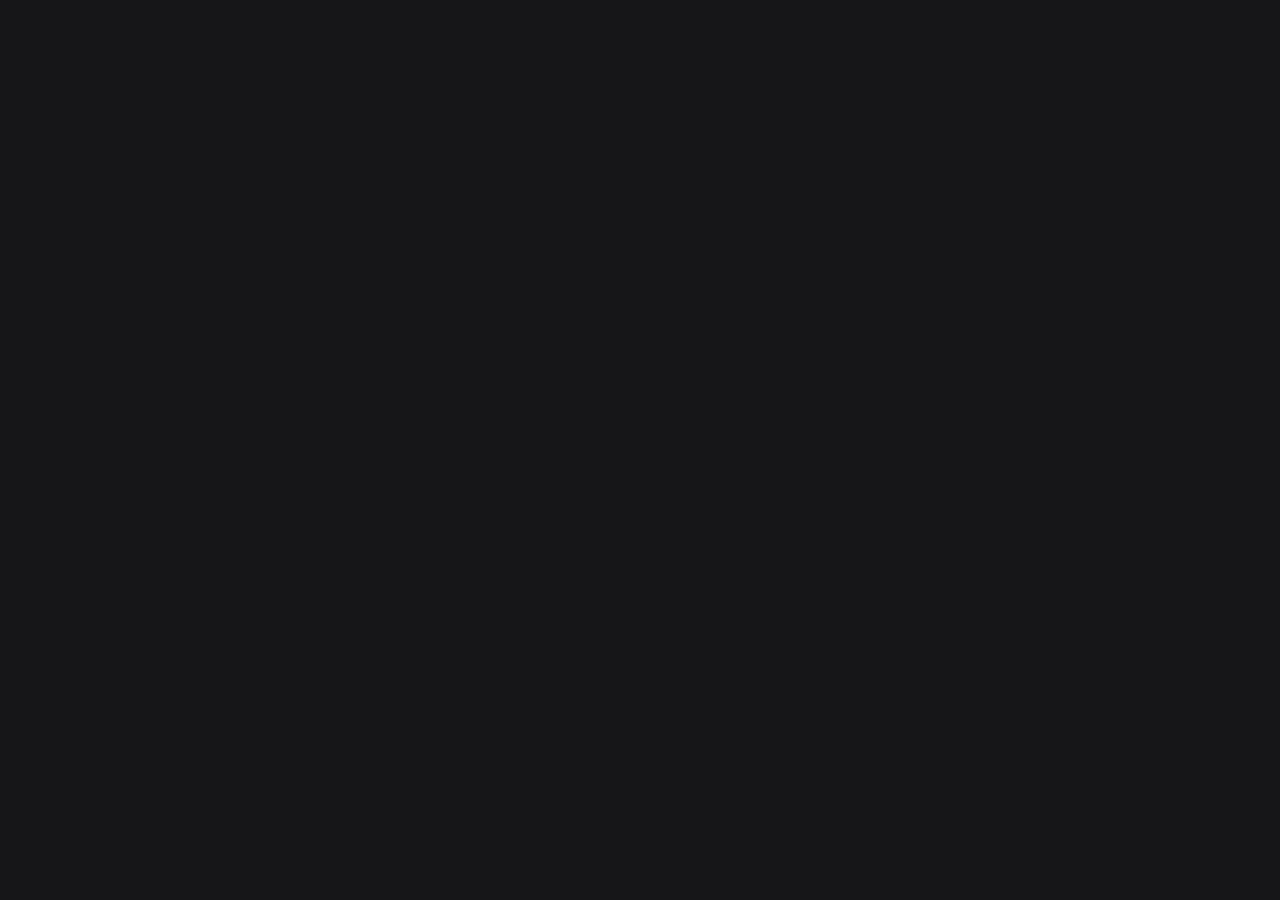
==== src/editor/index.html @ 9baa0792 "Analytics: sidebar section with a usage line, and the Usage tab as a custom editor Sidebar: the Toke" ====
<!doctype html>
<html>
  <head>
    <meta charset="utf-8" />
    <meta name="viewport" content="width=device-width, initial-scale=1" />
    <link rel="stylesheet" href="./editor.css" />
  </head>
  <body>
    <div id="app" aria-live="polite"></div>
    <script type="module" src="./main.ts"></script>
  </body>
</html>
---- src/editor/editor.css ----
/* The Usage tab (src/editor/): Orca's theme variables, as the sidebar panel uses them; the layout follows
   the approved draft (docs/analytics-draft/index.html). Full-width tab, one column; tables scroll sideways
   before they break. */
:root {
  --ink: var(--orca-foreground, #e9e9ec);
  --muted: var(--orca-muted-foreground, #8d8d96);
  --faint: color-mix(in srgb, var(--muted) 72%, transparent);
  --line: var(--orca-border, #27272c);
  --hover: var(--orca-accent, #1f1f23);
  --bg: var(--orca-background, #161618);
  --card: color-mix(in srgb, var(--ink) 5%, transparent);
  --card-hover: color-mix(in srgb, var(--ink) 9%, transparent);
  --ask: #8fb3ff; --warn: #e8b64c; --good: #4fc7c0; --danger: #ec6a52;
  --c0: #3987e5; --c1: #d95926; --c2: #199e70; --c3: #c98500; --c4: #d55181; --c5: #0ca30c;
  --ui: -apple-system, BlinkMacSystemFont, "SF Pro Text", "Segoe UI", system-ui, sans-serif;
  --mono: ui-monospace, "SF Mono", Menlo, Consolas, monospace;
}
html.light { --ask: #2f55d4; --warn: #a8700b; --good: #0f857e; --danger: #c43d27; --card: color-mix(in srgb, var(--ink) 4.5%, transparent);
  --c0: #2a78d6; --c1: #eb6834; --c2: #1baf7a; --c3: #eda100; --c4: #e87ba4; --c5: #008300; }
* { box-sizing: border-box; }
html, body { min-height: 100%; }
body { margin: 0; background: var(--bg); color: var(--ink); font: 13px/1.45 var(--ui); -webkit-font-smoothing: antialiased; }
button { all: unset; cursor: pointer; box-sizing: border-box; }
:focus-visible { outline: 1px solid var(--ask); outline-offset: 2px; border-radius: 4px; }
[hidden] { display: none !important; }
#app { max-width: 1180px; margin: 0 auto; padding: 18px 20px 44px; display: grid; gap: 22px; min-width: 0; }
#app > *, .block, .block > *, .bars { min-width: 0; }
@media (max-width: 560px) { #app { padding: 12px 12px 32px; gap: 18px; } }
.banner { display: flex; flex-wrap: wrap; align-items: center; gap: 4px 12px; padding: 8px 12px; border-radius: 8px; background: color-mix(in srgb, var(--warn) 14%, var(--bg)); font-size: 12.5px; }
.banner b { color: var(--warn); font-weight: 650; }
.banner span { color: var(--muted); }
.empty-state { padding: 28px 0; display: grid; gap: 6px; max-width: 560px; }
.empty-state h2 { margin: 0; font-size: 15px; font-weight: 650; }
.empty-state p { margin: 0; color: var(--muted); }
.h1s { font-size: 17px; margin: 0; font-weight: 650; }
.foot b { font-weight: 600; }
.foot { padding-top: 4px; }
.label { font-size: 10.5px; letter-spacing: .06em; text-transform: uppercase; color: var(--faint); font-weight: 600; }
.seg { display: inline-flex; flex: none; gap: 2px; padding: 2px; border-radius: 7px; background: var(--card); }
.seg button { padding: 2px 8px; border-radius: 5px; font-size: 11.5px; color: var(--muted); font-variant-numeric: tabular-nums; white-space: nowrap; }
.seg button:hover { color: var(--ink); }
.seg button[aria-pressed="true"] { background: var(--bg); color: var(--ink); box-shadow: 0 0 0 1px var(--line); }
.pill { display: inline-flex; align-items: center; gap: 5px; height: 20px; padding: 0 9px; border-radius: 999px; font-size: 11px; font-weight: 600; white-space: nowrap; color: var(--ask); background: color-mix(in srgb, var(--ask) 14%, transparent); }
.pill:hover { background: color-mix(in srgb, var(--ask) 24%, transparent); }
.dot { display: inline-block; flex: none; width: 8px; height: 8px; border-radius: 50%; background: var(--s); }
.dash { display: inline-block; width: 12px; border-top: 2px solid var(--s, var(--ink)); }
.dash.dashed { border-top-style: dashed; }
.s0 { --s: var(--c0); } .s1 { --s: var(--c1); } .s2 { --s: var(--c2); } .s3 { --s: var(--c3); } .s4 { --s: var(--c4); } .s5 { --s: var(--c5); } .sx { --s: var(--muted); }
.empty { color: var(--muted); }
/* --- detail views: one question per screen --- */
.vhead { display: flex; align-items: center; gap: 10px; flex-wrap: wrap; }
.vhead h1 { font-size: 17px; font-weight: 650; margin: 0; letter-spacing: -.01em; text-wrap: balance; }
.grow { flex: 1; }
.back { display: inline-flex; align-items: center; gap: 4px; font-size: 12px; color: var(--muted); padding: 3px 7px 3px 4px; border-radius: 6px; background: var(--card); max-width: 100%; }
.back:hover { color: var(--ink); background: var(--card-hover); }
.back svg { width: 9px; height: 9px; flex: none; transform: rotate(180deg); }
.back span { min-width: 0; white-space: nowrap; overflow: hidden; text-overflow: ellipsis; }
.hero { display: grid; gap: 2px; }
.hero .v { font-size: 34px; font-weight: 650; letter-spacing: -.02em; line-height: 1.1; }
.hero .v small { font-size: 14px; font-weight: 500; color: var(--muted); letter-spacing: 0; margin-left: 6px; }
.note { font-size: 12px; color: var(--muted); }
.mono { font-family: var(--mono); font-size: 11.5px; }
.block { display: grid; gap: 6px; }
.figline { display: flex; flex-wrap: wrap; align-items: baseline; gap: 4px 14px; font-size: 13px; color: var(--muted); font-variant-numeric: tabular-nums; }
.figline b { color: var(--ink); font-size: 20px; font-weight: 650; letter-spacing: -.01em; }
.ok { color: var(--good); font-weight: 600; } .ko { color: var(--danger); font-weight: 600; } .wn { color: var(--warn); font-weight: 600; }
.chip { color: var(--muted); background: var(--card); display: inline-flex; align-items: center; height: 18px; padding: 0 7px; border-radius: 999px; font-size: 11px; font-weight: 600; white-space: nowrap; flex: none; }
.chip.warn { color: var(--warn); background: color-mix(in srgb, var(--warn) 14%, transparent); }
.chip.bad { color: var(--danger); background: color-mix(in srgb, var(--danger) 13%, transparent); }
.mbadge { display: inline-flex; align-items: center; flex: none; height: 17px; padding: 0 5px; border-radius: 4px; font: 10.5px/17px var(--mono); color: var(--muted); background: color-mix(in srgb, var(--ink) 9%, transparent); white-space: nowrap; gap: 5px; }
.mbadge .dot { width: 6px; height: 6px; }
/* one-line rows: name · tokens · cost */
.rows { display: grid; }
.row { display: grid; grid-template-columns: minmax(0, 1fr) auto 64px; gap: 12px; align-items: center; padding: 8px; margin-inline: -8px; border-radius: 7px; font-variant-numeric: tabular-nums; }
button.row:hover { background: var(--hover); }
.row + .row { box-shadow: 0 -1px 0 color-mix(in srgb, var(--line) 70%, transparent); }
.row .nm { display: flex; align-items: center; gap: 8px; min-width: 0; }
.row .nm .t { min-width: 0; white-space: nowrap; overflow: hidden; text-overflow: ellipsis; }
.row .nm .t.strong { font-weight: 600; }
.row .tk { font-weight: 650; text-align: right; white-space: nowrap; }
.row .cs { color: var(--muted); text-align: right; white-space: nowrap; }
.ne { color: var(--faint); font-style: italic; }
.tail { font-size: 12px; color: var(--muted); padding-top: 4px; }
/* Details */
.dtoggle { display: inline-flex; align-items: center; gap: 6px; font-size: 12px; color: var(--muted); padding: 4px 0; }
.dtoggle:hover { color: var(--ink); }
.dtoggle svg { width: 8px; height: 8px; transition: transform .15s; }
.dtoggle[aria-expanded="true"] svg { transform: rotate(90deg); }
.tw { overflow-x: auto; }
table.u { width: 100%; border-collapse: collapse; font-size: 12px; font-variant-numeric: tabular-nums; }
table.u th { font-size: 10.5px; font-weight: 600; letter-spacing: .04em; text-transform: uppercase; color: var(--faint); text-align: right; padding: 0 0 5px 10px; white-space: nowrap; border-bottom: 1px solid var(--line); }
table.u th:first-child, table.u td:first-child { text-align: left; padding-left: 0; }
table.u td { text-align: right; padding: 5px 0 5px 10px; white-space: nowrap; border-bottom: 1px solid color-mix(in srgb, var(--line) 60%, transparent); }
table.u tr.sum td { font-weight: 650; border-bottom: 0; border-top: 1px solid var(--line); }
.details { display: grid; gap: 8px; padding: 10px 12px; border-radius: 8px; background: var(--card); }
.cta { display: inline-flex; align-items: center; gap: 6px; font-weight: 600; font-size: 13px; color: var(--ask); padding: 2px 0; }
.cta:hover { text-decoration: underline; }
/* comparison */
table.cmp { width: 100%; border-collapse: collapse; font-size: 13px; font-variant-numeric: tabular-nums; }
@media (max-width: 560px) { table.cmp { font-size: 12px; } table.cmp th small { display: none; } table.cmp td, table.cmp th { padding-left: 8px; } }
table.cmp th { text-align: right; font-weight: 600; font-size: 12px; padding: 0 0 8px 12px; vertical-align: bottom; }
table.cmp th small { display: block; font-weight: 400; color: var(--muted); font-size: 11.5px; }
table.cmp th:first-child { text-align: left; padding-left: 0; }
table.cmp td { text-align: right; padding: 9px 0 9px 12px; border-top: 1px solid color-mix(in srgb, var(--line) 70%, transparent); white-space: nowrap; }
table.cmp td:first-child { text-align: left; padding-left: 0; white-space: normal; color: var(--muted); }
table.cmp td.d { font-weight: 650; }
.d.good { color: var(--good); } .d.bad { color: var(--danger); } .d.flat { color: var(--muted); }
.foot { font-size: 11.5px; color: var(--muted); display: flex; gap: 6px 16px; flex-wrap: wrap; }
@media (max-width: 420px) { .hero .v { font-size: 28px; } .row { grid-template-columns: minmax(0, 1fr) auto 56px; gap: 8px; } }
@media (prefers-reduced-motion: reduce) { * { transition: none !important; } }
/* Analytics v4: curiosity strip, by-kind table */
.strip { display: grid; grid-template-columns: repeat(auto-fit, minmax(124px, 1fr)); gap: 12px 16px; padding: 12px 14px; border-radius: 9px; background: var(--card); }
.strip .cell { display: grid; gap: 2px; min-width: 0; align-content: start; }
.strip .k { font-size: 10.5px; letter-spacing: .06em; text-transform: uppercase; color: var(--faint); font-weight: 600; }
.strip .v { font-size: 24px; font-weight: 650; letter-spacing: -.02em; line-height: 1.15; }
.strip .v.sm { font-size: 18px; }
.strip .s { font-size: 11.5px; color: var(--muted); }
.strip .ell { white-space: nowrap; overflow: hidden; text-overflow: ellipsis; }
.mbar { display: flex; gap: 2px; height: 8px; border-radius: 4px; overflow: hidden; margin: 7px 0 4px; }
.mbar i { display: block; background: var(--s); min-width: 2px; }
.lab2 { text-transform: none; letter-spacing: 0; font-weight: 500; color: var(--faint); }
table.kinds { width: 100%; border-collapse: collapse; font-size: 12.5px; font-variant-numeric: tabular-nums; }
.nw { white-space: nowrap; }
.rsub.narrow { display: none; }
table.kinds td:first-child { white-space: normal; }
@media (max-width: 560px) { table.kinds th:nth-child(2), table.kinds td:nth-child(2), table.kinds th:nth-child(7), table.kinds td:nth-child(7) { display: none; } .rsub.narrow { display: block; } table.kinds td, table.kinds th { padding-left: 8px; } table.kinds td:first-child { max-width: 40vw; } }
table.kinds th { font-size: 10.5px; font-weight: 600; letter-spacing: .04em; text-transform: uppercase; color: var(--faint); text-align: right; padding: 0 0 6px 12px; white-space: nowrap; border-bottom: 1px solid var(--line); }
table.kinds th:nth-child(-n+2), table.kinds td:nth-child(-n+2) { text-align: left; }
table.kinds th:first-child, table.kinds td:first-child { padding-left: 0; }
table.kinds td { text-align: right; padding: 8px 0 8px 12px; white-space: nowrap; border-bottom: 1px solid color-mix(in srgb, var(--line) 60%, transparent); vertical-align: top; }
table.kinds tr.go { cursor: pointer; }
table.kinds tr.go:hover td { background: var(--hover); }
table.kinds tr:last-child td { border-bottom: 0; }
.rn { font-weight: 600; }
.rsub { display: block; font-size: 11px; color: var(--muted); font-weight: 400; }
.eff { font-size: 11.5px; color: var(--muted); margin-left: 6px; }
.kb { flex: none; font-size: 11px; color: var(--muted); white-space: nowrap; }
.wsn { font-size: 11.5px; color: var(--faint); white-space: nowrap; overflow: hidden; text-overflow: ellipsis; min-width: 0; }
.links { display: flex; flex-wrap: wrap; gap: 4px 18px; }
.cta.quiet { color: var(--muted); font-weight: 500; }
.detail { gap: 22px; }

/* tooltips: drawn by main.ts in Orca's popover colors */
.tip { position: fixed; z-index: 50; max-width: 260px; padding: 6px 8px; border-radius: 6px; pointer-events: none; white-space: pre-line; overflow-wrap: anywhere;
  background: var(--orca-popover, #232328); color: var(--orca-popover-foreground, var(--ink)); border: 1px solid var(--line);
  box-shadow: 0 6px 18px -8px rgba(0, 0, 0, .55); font-size: 12px; line-height: 1.4; opacity: 0; transition: opacity .12s; }
.tip.on { opacity: 1; }
@media (prefers-reduced-motion: reduce) { .tip { transition: none; } }
.linkish { font-size: 12px; color: var(--muted); text-align: left; white-space: nowrap; overflow: hidden; text-overflow: ellipsis; max-width: 320px; display: block; }
.linkish:hover { color: var(--ink); text-decoration: underline; }
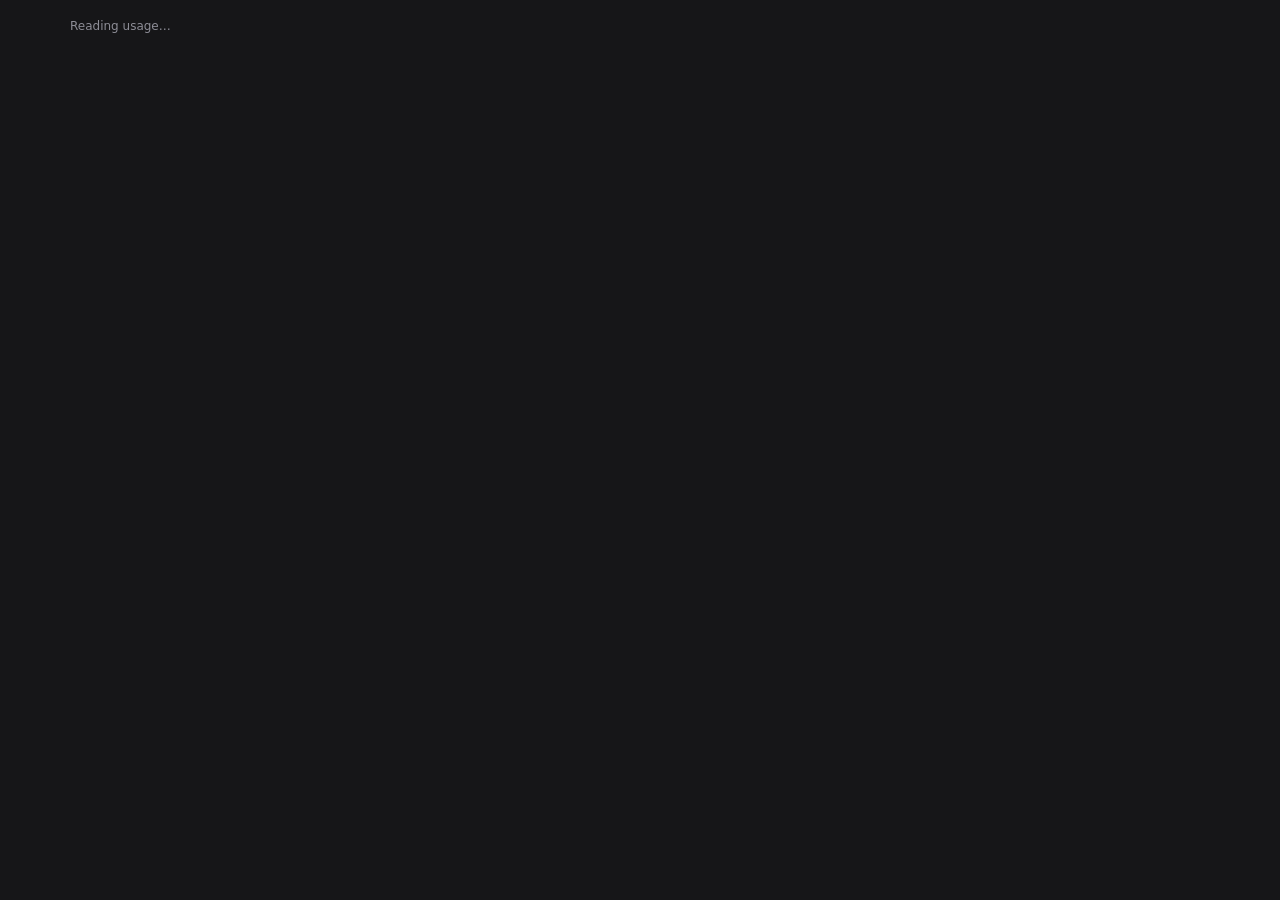
==== commit f2735e57: "Panel and editors load generated plain JavaScript, so Orca transpiles nothing in a frame Orca transp" ====
--- a/src/editor/index.html
+++ b/src/editor/index.html
@@ -7,6 +7,6 @@
   </head>
   <body>
     <div id="app" aria-live="polite"></div>
-    <script type="module" src="./main.ts"></script>
+    <script type="module" src="./main.js"></script>
   </body>
 </html>
--- a/src/editor/editor.css
+++ b/src/editor/editor.css
@@ -148,3 +148,23 @@
 @media (prefers-reduced-motion: reduce) { .tip { transition: none; } }
 .linkish { font-size: 12px; color: var(--muted); text-align: left; white-space: nowrap; overflow: hidden; text-overflow: ellipsis; max-width: 320px; display: block; }
 .linkish:hover { color: var(--ink); text-decoration: underline; }
+/* Usage per day (analytics-view.ts dayColumns): columns <= 24 px on one baseline, 4 px rounded tops,
+   2 px gaps between stacked parts, value labels in a gutter left of the plot, a hover target per day. */
+.uchart { --gut: 44px; --h: 150px; }
+.uchart.compact { --gut: 34px; --h: 52px; }
+.ucplot { position: relative; height: var(--h); margin-top: 14px; }
+.ucg { position: absolute; left: var(--gut); right: 0; height: 0; border-top: 1px dashed color-mix(in srgb, var(--line) 85%, transparent); pointer-events: none; }
+.ucg.base { border-top: 1px solid var(--line); }
+.ucg b { position: absolute; right: calc(100% + 6px); transform: translateY(-50%); font-size: 10px; line-height: 12px; font-weight: 400; color: var(--muted); font-variant-numeric: tabular-nums; white-space: nowrap; }
+.uccols { position: absolute; top: 0; bottom: 0; left: var(--gut); right: var(--inset, 14px); display: grid; grid-template-columns: repeat(var(--n), minmax(0, 1fr)); }
+.uccol { position: relative; display: flex; align-items: flex-end; justify-content: center; border-radius: 4px 4px 0 0; }
+.uccol:hover, .uccol:focus-visible { background: color-mix(in srgb, var(--ink) 7%, transparent); }
+.ucbar { display: flex; flex-direction: column-reverse; gap: 2px; width: min(24px, 64%); border-radius: 4px 4px 0 0; overflow: hidden; }
+.ucbar i { display: block; flex-basis: 0; min-height: 0; background: var(--s); }
+.uccap { position: absolute; left: 50%; transform: translate(-50%, -3px); font-size: 10.5px; line-height: 12px; font-weight: 650; color: var(--ink); white-space: nowrap; pointer-events: none; font-variant-numeric: tabular-nums; }
+.ucaxis { display: grid; grid-template-columns: repeat(var(--n), minmax(0, 1fr)); margin-left: var(--gut); margin-right: var(--inset, 14px); padding-top: 5px; font-size: 10.5px; color: var(--muted); }
+/* Every label centred under its column, overflowing evenly when wider; the inset on the right keeps
+   "Today" inside the plot at 30+ columns, the value gutter does the same for the first label. */
+.ucaxis span { display: flex; justify-content: center; white-space: nowrap; min-width: 0; }
+.uclegend { display: flex; flex-wrap: wrap; gap: 2px 12px; font-size: 11.5px; color: var(--muted); }
+.uclegend span { display: inline-flex; align-items: center; gap: 6px; }
